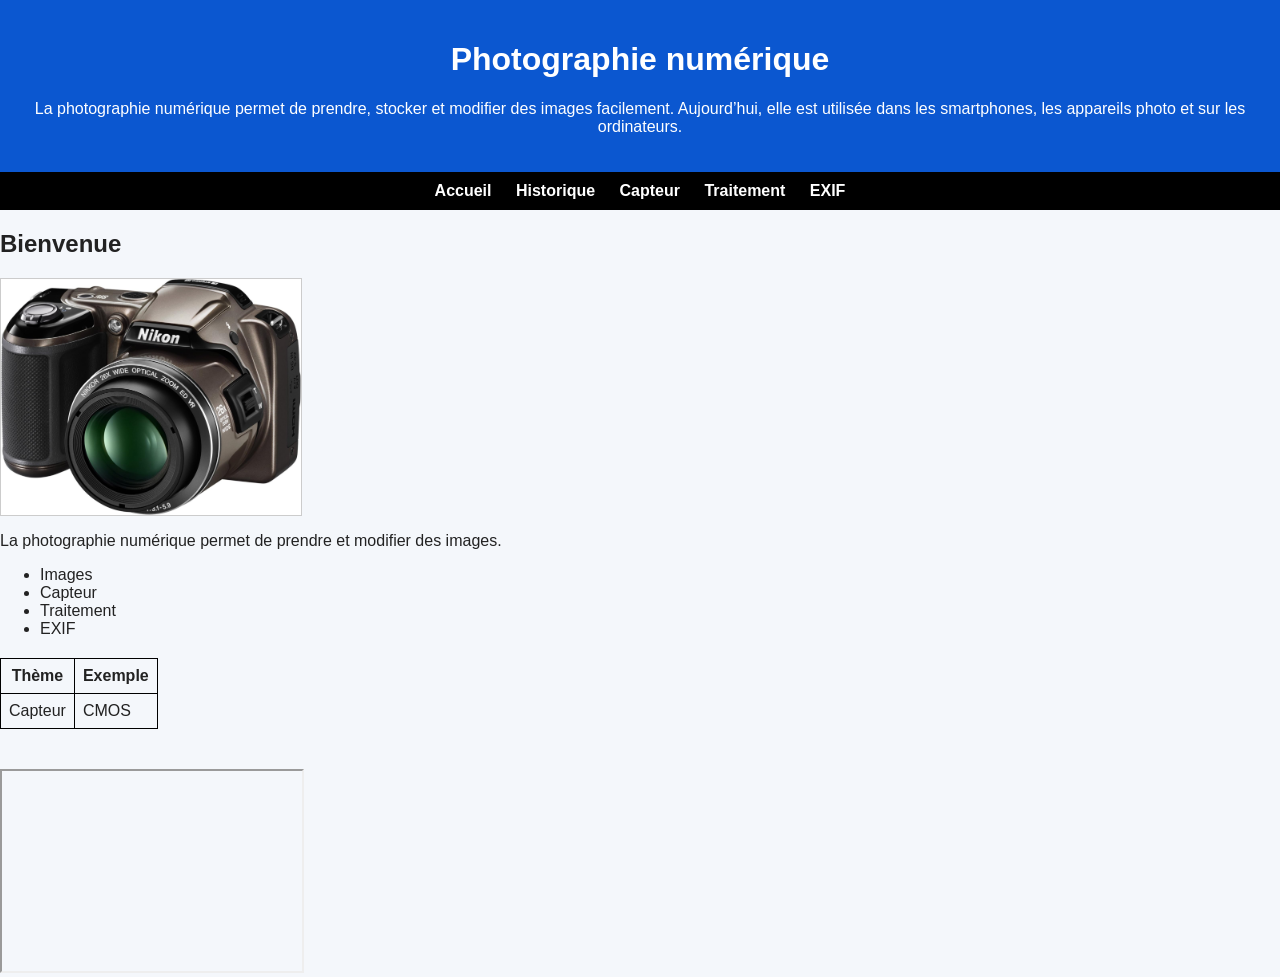
==== index.html @ e7f31995 "Add files via upload" ====
<!DOCTYPE html>
<html>
<head>
<title>Photo numérique</title>
<link rel="stylesheet" href="style.css">
</head>

<body>

<header>
<h1>Photographie numérique</h1>
<p>
La photographie numérique permet de prendre, stocker et modifier des images facilement.
Aujourd’hui, elle est utilisée dans les smartphones, les appareils photo et sur les ordinateurs.
</p>
</header>
<nav>
<a href="index.html">Accueil</a>
<a href="historique.html">Historique</a>
<a href="capteur.html">Capteur</a>
<a href="traitement.html">Traitement</a>
<a href="exif.html">EXIF</a>
</nav>

<h2>Bienvenue</h2>

<img src="photo.jpg">

<p>La photographie numérique permet de prendre et modifier des images.</p>

<ul>
<li>Images</li>
<li>Capteur</li>
<li>Traitement</li>
<li>EXIF</li>
</ul>

<table>
<tr><th>Thème</th><th>Exemple</th></tr>
<tr><td>Capteur</td><td>CMOS</td></tr>
</table>

<iframe width="300" height="200"
src="https://www.youtube.com/embed/6q4Q9mM18dY"></iframe>

</body>
</html>
---- style.css ----
body {
    margin: 0;
    font-family: Arial, sans-serif;
    background: #f4f7fb;
    color: #222;
}

header {
    background: #0b57d0;
    color: white;
    text-align: center;
    padding: 20px;
}

nav {
    background: black;
    text-align: center;
    padding: 10px;
}

nav a {
    color: white;
    text-decoration: none;
    margin: 10px;
    font-weight: bold;
}

main {
    padding: 20px;
}

img {
    width: 300px;
    max-width: 100%;
    display: block;
    margin: 15px 0;
    border: 1px solid #ccc;
}

table {
    border-collapse: collapse;
    margin: 20px 0;
}

table, th, td {
    border: 1px solid black;
}

th, td {
    padding: 8px;
}

iframe {
    margin-top: 20px;
}
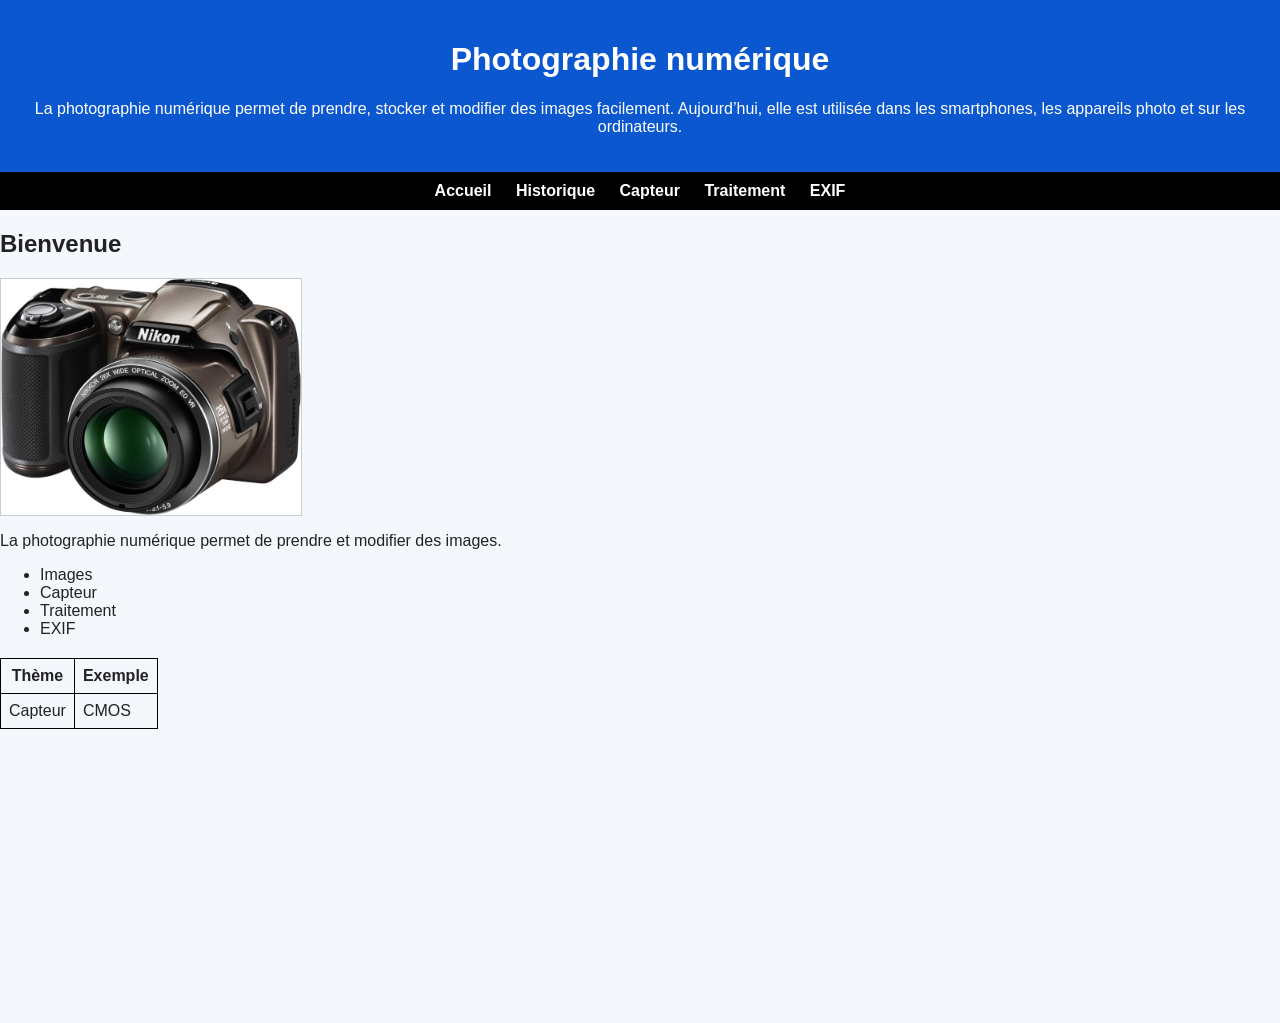
==== commit bd09bca5: "Modify iframe size and change video source Updated iframe dimensions and video source." ====
--- a/index.html
+++ b/index.html
@@ -39,9 +39,11 @@
 <tr><th>Thème</th><th>Exemple</th></tr>
 <tr><td>Capteur</td><td>CMOS</td></tr>
 </table>
+<iframe width="400" height="250"
+src="https://www.youtube.com/embed/5OzoikiZPPk"
+frameborder="0" allowfullscreen>
+</iframe>
 
-<iframe width="300" height="200"
-src="https://www.youtube.com/embed/6q4Q9mM18dY"></iframe>
 
 </body>
-</html>+</html>
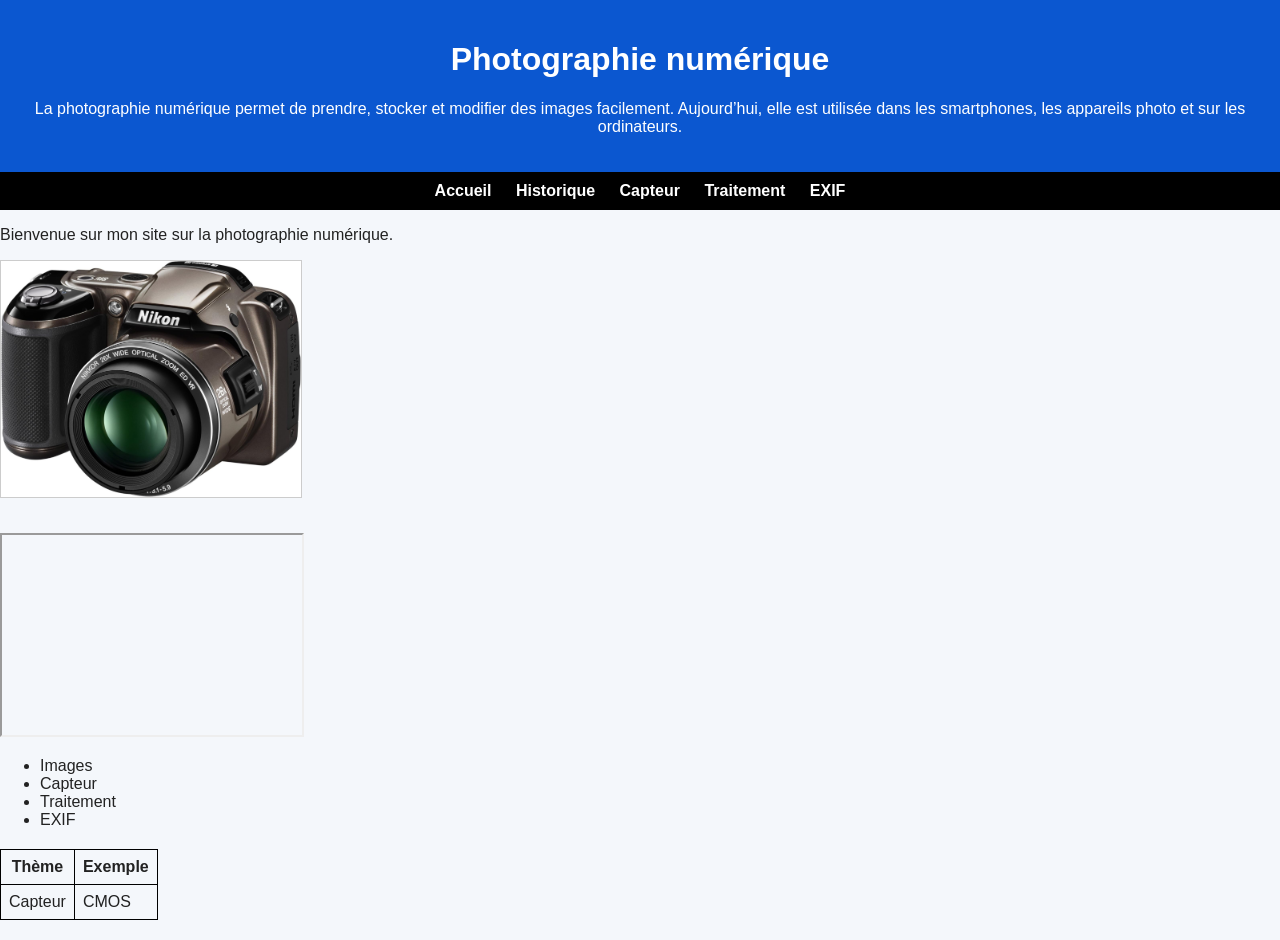
==== commit 394d1e37: "Update index.html" ====
--- a/index.html
+++ b/index.html
@@ -22,12 +22,14 @@
 <a href="exif.html">EXIF</a>
 </nav>
 
-<h2>Bienvenue</h2>
 
-<img src="photo.jpg">
+<p>Bienvenue sur mon site sur la photographie numérique.</p>
 
-<p>La photographie numérique permet de prendre et modifier des images.</p>
+<img src="photo.jpg" width="300">
 
+<iframe width="300" height="200"
+src="https://www.youtube.com/embed/tgbNymZ7vqY">
+</iframe>
 <ul>
 <li>Images</li>
 <li>Capteur</li>
@@ -39,10 +41,6 @@
 <tr><th>Thème</th><th>Exemple</th></tr>
 <tr><td>Capteur</td><td>CMOS</td></tr>
 </table>
-<iframe width="400" height="250"
-src="https://www.youtube.com/embed/5OzoikiZPPk"
-frameborder="0" allowfullscreen>
-</iframe>
 
 
 </body>
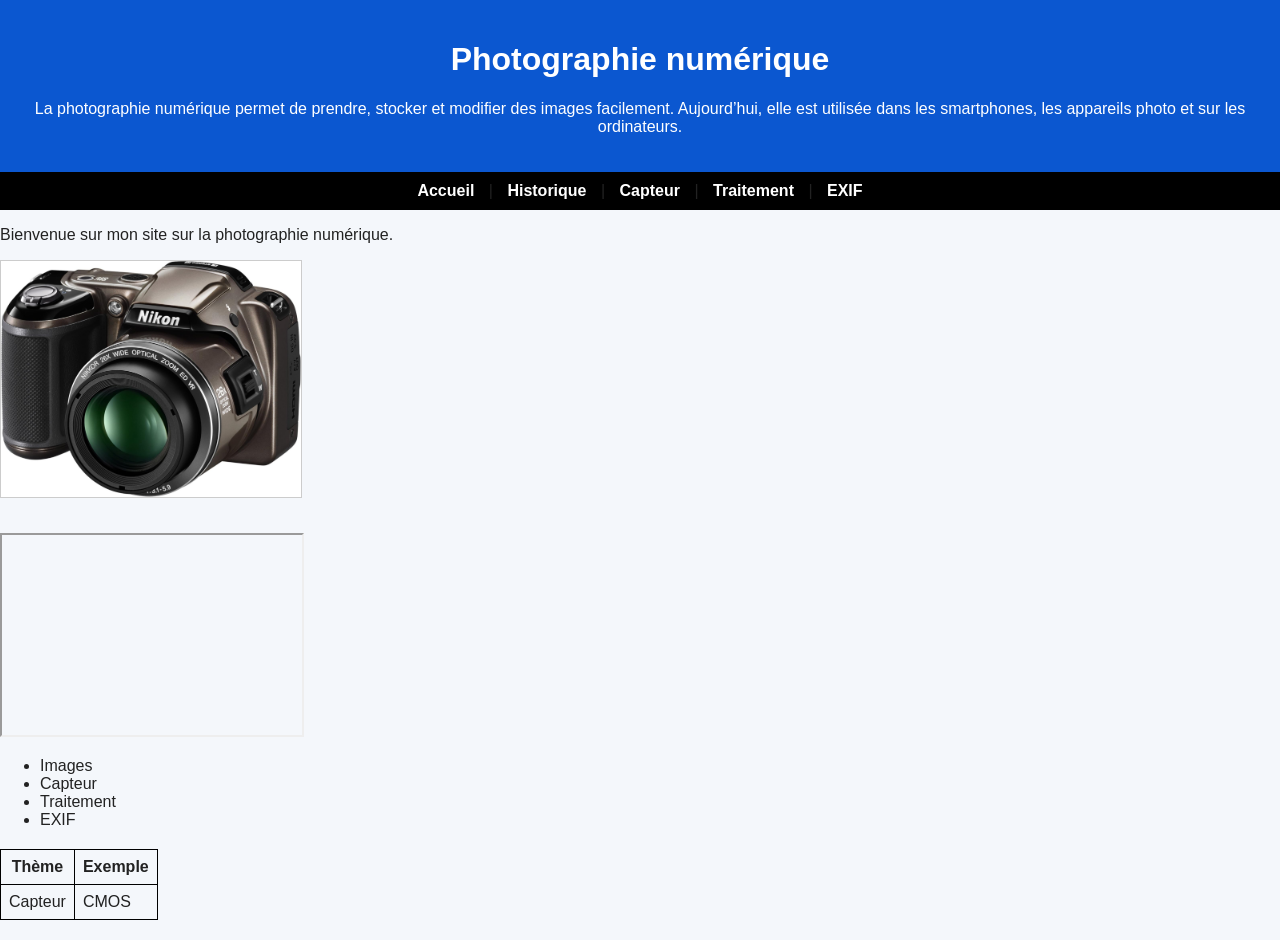
==== commit d10a92d3: "Update index.html" ====
--- a/index.html
+++ b/index.html
@@ -15,17 +15,17 @@
 </p>
 </header>
 <nav>
-<a href="index.html">Accueil</a>
-<a href="historique.html">Historique</a>
-<a href="capteur.html">Capteur</a>
-<a href="traitement.html">Traitement</a>
+<a href="index.html">Accueil</a> |
+<a href="historique.html">Historique</a> |
+<a href="capteur.html">Capteur</a> |
+<a href="traitement.html">Traitement</a> |
 <a href="exif.html">EXIF</a>
 </nav>
 
 
 <p>Bienvenue sur mon site sur la photographie numérique.</p>
 
-<img src="photo.jpg" width="300">
+<img src="photo.jpg" alt="Photo numérique" width="300">
 
 <iframe width="300" height="200"
 src="https://www.youtube.com/embed/tgbNymZ7vqY">
